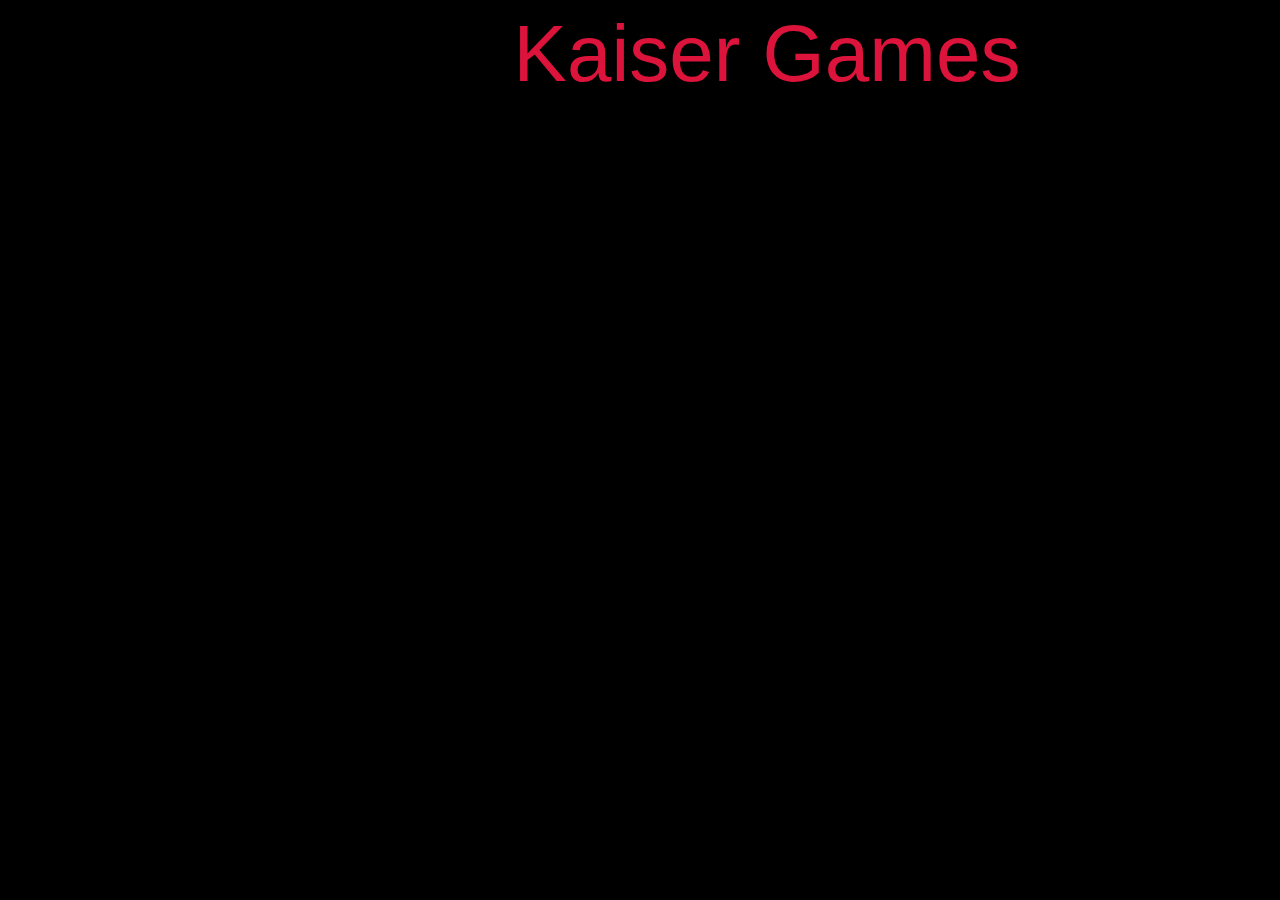
==== Index.html @ c56d8ed6 "Se agrego el archivo index mas carpeta video e img" ====
<!DOCTYPE html>
<html>
    <head>
        <title>Kaiser Games</title>
        <meta charset="utf-8">
        <link rel="stylesheet" type="text/css" href="ccs/estilos.css" media="all">
        <link rel="shortcut icon" href="img/Mario.ico">        
        <div class="caja">
            <video autoplay muted loop id="myVideo">
                <source src="video/Batman.mp4" type="video/mp4">
                </video>
            <div class="texto1">Kaiser Games</div>
        </div>
    </head>
    <body>
        



        
    </body>

</html>
---- ccs/estilos.css ----
#myVideo{
    background: none #000000 !important;
    position: absolute;
    top: 0px;
    left: 0px;
    width: 1000px;
    height: 600px;
  }
  
  .caja{
      position: relative;
      height: 0px;
      width: 100%;
      padding-bottom: 56.25%;

  }
  .texto1{
      position: absolute;
      top: 0px;
      left: 40%;
      font-family: 'Lucida Sans', 'Lucida Sans Regular', 'Lucida Grande', 'Lucida Sans Unicode', Geneva, Verdana, sans-serif;
      font-size: 80px;
      color: #dc143c;
  }
body{
    background-color: #000000;
}
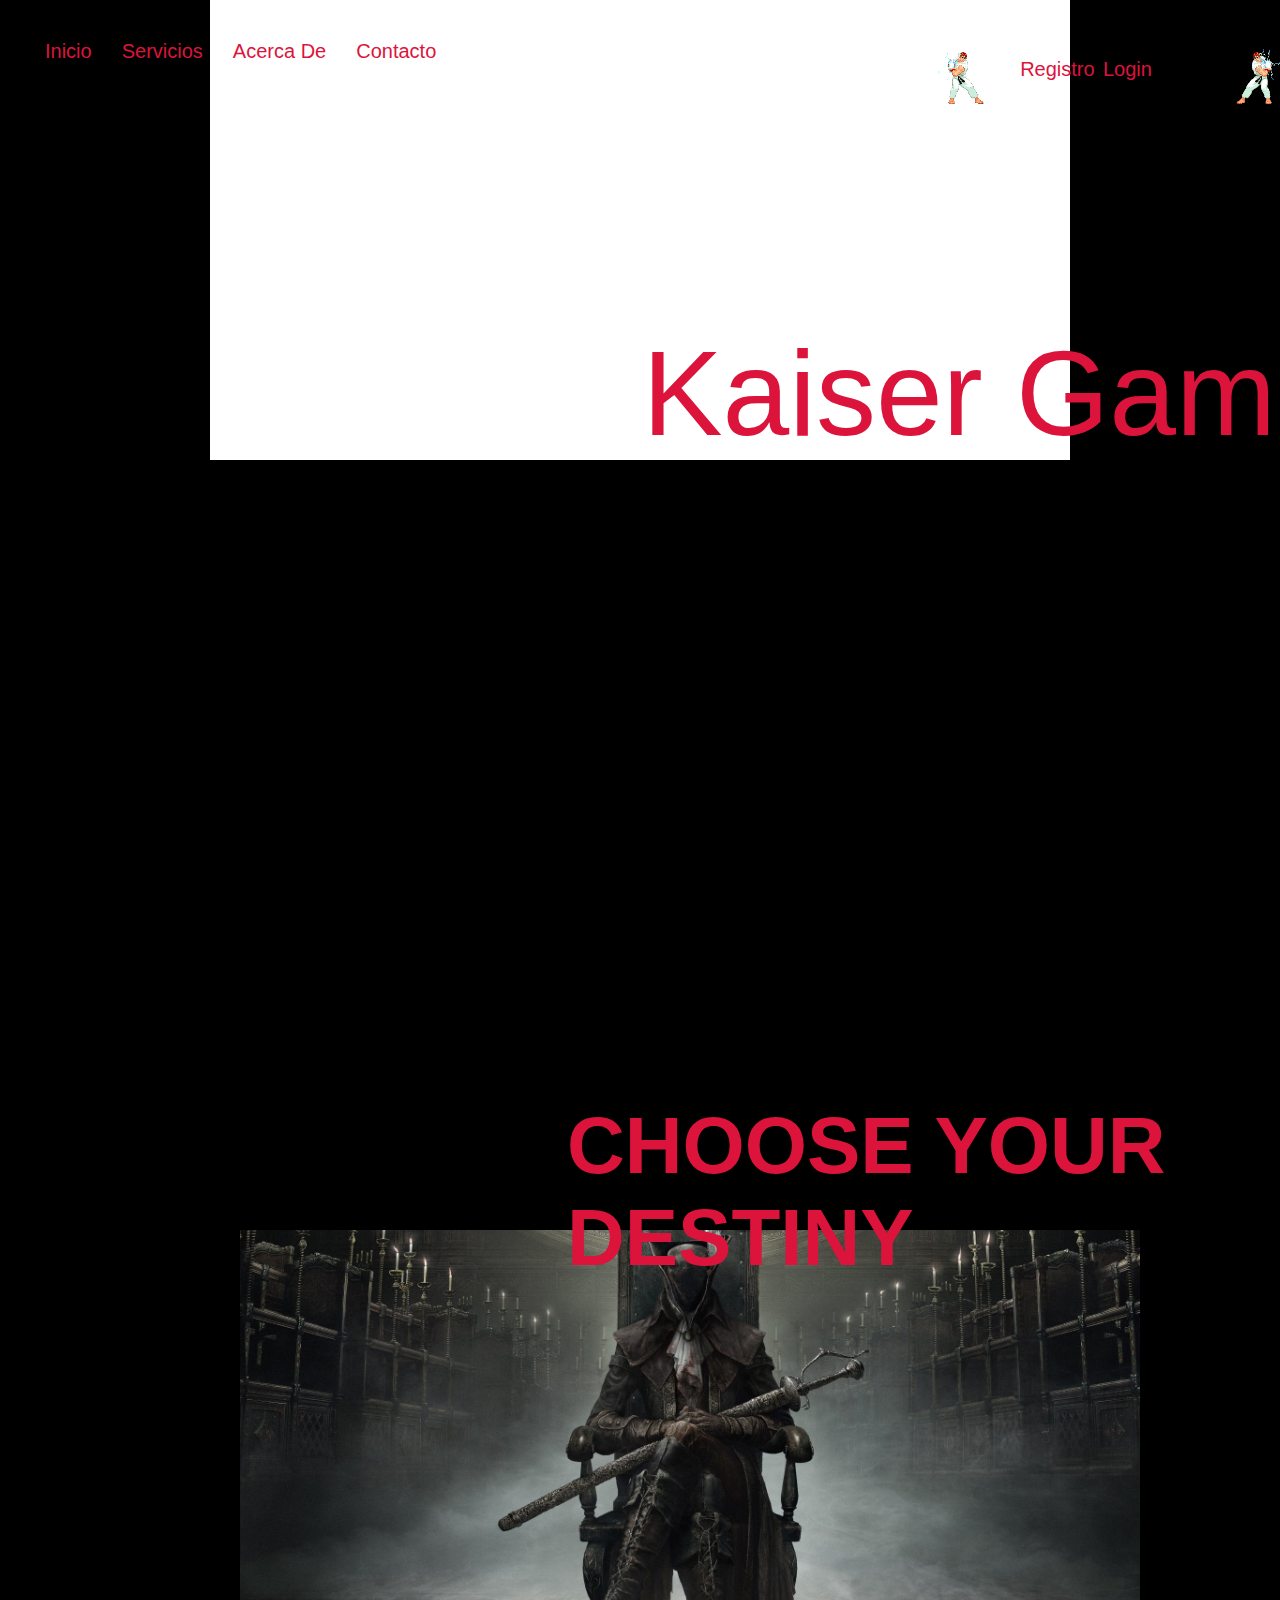
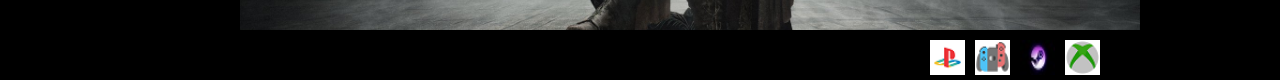
==== commit 8918622d: "Se mejoro y agrego media" ====
--- a/Index.html
+++ b/Index.html
@@ -13,8 +13,80 @@
         </div>
     </head>
     <body>
-        
+        <div id="menu">
+            <ul class="nav">
+                <li> <a href="">Inicio</a></li>
 
+                <li> <a href="">Servicios</a>
+                   <ul>
+                       <li> <a href="">Sub 1</a></li>
+                       <li> <a href="">Sub 2</a></li>
+                       <li> <a href="">Sub 3</a></li>
+                       <li> <a href="">Sub 4</a></li>
+                   </ul>
+                </li>
+                <li> <a href="">Acerca De</a>
+                <ul>
+                    <li> <a href="">Sub 1</a></li>
+                    <li> <a href="">Sub 2</a></li>
+                    <li> <a href="">Sub 3</a></li>
+                    <li> <a href="">Sub 4</a></li>
+                </ul>
+                </li>
+                <li> <a href="">Contacto</a>
+                </li>
+            </ul>
+        </div>
+        <div id="caja2">
+            <img src="img/ryu3.gif" style="width: 150px; height: 75px;">
+        </div>
+        <div id="reg">
+            <ul class="nav">
+            <li> <a href="">Registro</a></li>
+        </div>
+        <div id="caja3">
+            <img src="img/ryu4.gif" style="width: 150px; height: 75px;">
+        </div>
+        <div id="log">
+            <ul class="nav">
+            <li> <a href="">Login</a></li>
+        </div>
+        <div class="container">
+  
+            <ul class="slider">
+              <li id="slide1">
+                <img src="img/Bloodborne.jpg"/>
+              </li>
+              <li id="slide2">
+                <img src="img/mario4.jpg"/>
+              </li>
+              <li id="slide3">
+                <img src="img/topimage.jpg"/>
+              </li>
+              <li id="slide4">
+                <img src="img/marcus.jpg"/>
+              </li>
+            </ul>
+            
+            <ul class="menu2">
+              <li>
+                <a href="#slide1"><img src="img/plastation.ico" style="width: 35px; height: 35px;"></a>
+              </li>
+              <li>
+                <a href="#slide2"><img src="img/nintendo.ico" style="width: 35px; height: 35px;"></a>
+              </li>
+               <li>
+                <a href="#slide3"><img src="img/Steam.ico" style="width: 35px; height: 35px;"></a>
+              </li>
+              <li>
+                <a href="#slide4"><img src="img/xbox.ico" style="width: 35px; height: 35px;"></a>
+              </li>
+            </ul>
+            <div class="texto2">
+                <h1>CHOOSE YOUR DESTINY</h1>
+            </div>
+            
+          </div>
 
 
         
--- a/ccs/estilos.css
+++ b/ccs/estilos.css
@@ -1,28 +1,177 @@
 
 #myVideo{
-    background: none #000000 !important;
+    position: relative;
+    top: 0;
+    width: 118%;
+    left: 0;
+    height: auto;
+   }
+     
+  .caja{
+      position: absolute;
+      height: 900px;
+      width: 1600px;
+      padding-bottom: 56.25%;
+
+   }
+  .texto1{
+      position: absolute;
+      top: 20%;
+      left: 17cm;
+      font-family: 'Lucida Sans', 'Lucida Sans Regular', 'Lucida Grande', 'Lucida Sans Unicode', Geneva, Verdana, sans-serif;
+      font-size: 120px;
+      color: #dc143c;
+   }
+   *{
+    padding: 0px;
+    margin: 0px;
+    
+   }
+   #menu{
+       position: absolute;
+       top: 0px;
+       left: 0px;
+       margin: 30px;
+       font-size: 20px;
+       width: 500px;
+       font-family: 'Lucida Sans', 'Lucida Sans Regular', 'Lucida Grande', 'Lucida Sans Unicode', Geneva, Verdana, sans-serif;
+   }
+   ul, li{
+       list-style: none;
+   }
+   .nav li a {
+       background-color:none;
+       color:crimson;
+       text-decoration: none;
+       padding: 10px 15px;
+       display: block;
+   }
+   .nav li a:hover{
+       background-color:#000000;
+       opacity:0.3;
+   }
+   .nav > li{
+       float: left;
+   }
+   .nav li ul{
+       display: none;
+       position: absolute;
+       min-width: 140px;
+   }
+   .nav li:hover > ul{
+       display: block;
+   }
+   #caja2{
+       position: absolute;
+       width: auto;
+       height: auto;
+       left: 70%;
+       margin: 30px;
+   }
+   #reg{
+       position: absolute;
+       font-family: 'Lucida Sans', 'Lucida Sans Regular', 'Lucida Grande', 'Lucida Sans Unicode', Geneva, Verdana, sans-serif;
+       color: crimson;
+       font-size: 20px;
+       left: 78.53%;
+       top: 48px;
+   }
+   #caja3{
     position: absolute;
-    top: 0px;
-    left: 0px;
-    width: 1000px;
-    height: 600px;
+    width: auto;
+    height: auto;
+    left: 87%;
+    margin: 30px;
+}
+   #log{
+    position: absolute;
+    font-family: 'Lucida Sans', 'Lucida Sans Regular', 'Lucida Grande', 'Lucida Sans Unicode', Geneva, Verdana, sans-serif;
+    color: crimson;
+    font-size: 20px;
+    left: 85%;
+    top: 48px;
+}
+.container{
+    margin: auto;
+    background-color: white;
+    width: 800px;
+    padding: 30px;
   }
   
-  .caja{
-      position: relative;
-      height: 0px;
-      width: 100%;
-      padding-bottom: 56.25%;
+  ul, li {
+      padding: 0;
+      margin: 0;
+      list-style: none;
+  }
+  
+  ul.slider{
+    position: relative;
+    width: 900px;
+    height: 400px;
+  }
+  
+  ul.slider li {
+      position: absolute;
+      left: 0px;
+      top: 1200px;
+      opacity: 0;
+      width: inherit;
+      height: inherit;
+      transition: opacity .5s;
+      background:#fff;
+  }
+  
+  ul.slider li img{
+    width: 100%;
+    height: 400px;
+    object-fit: cover;
+  }
+  
+  ul.slider li:first-child {
+      opacity: 1; 
+  }
+  
+  ul.slider li:target {
+      opacity: 1; 
+  }
+  
+  .menu2{
+    position: absolute;
+       top: 1600px;
+       left: 890px;
+       margin: 30px;
+       font-size: 20px;
+       width: 500px;
+  }
+  
+  .menu2 li{
+    display: inline-block;
+    text-align: center;
+  }
+  
+  .menu2 li a{
+    display: inline-block;
+    color: white;
+    text-decoration: none;
+    background-color: black;
+    padding: 10px;
+    width: 20px;
+    height: 20px;
+    font-size: 20px;
+    border-radius: auto;
+  }
+  .texto2{
+    position: absolute;
+    top: 1100px;
+    left: 15cm;
+    font-family: 'Franklin Gothic Medium', 'Arial Narrow', Arial, sans-serif;
+    font-size: 40px;
+    color: #dc143c;
+    }
 
-  }
-  .texto1{
-      position: absolute;
-      top: 0px;
-      left: 40%;
-      font-family: 'Lucida Sans', 'Lucida Sans Regular', 'Lucida Grande', 'Lucida Sans Unicode', Geneva, Verdana, sans-serif;
-      font-size: 80px;
-      color: #dc143c;
-  }
-body{
+
+body{ 
+    
+    
     background-color: #000000;
 }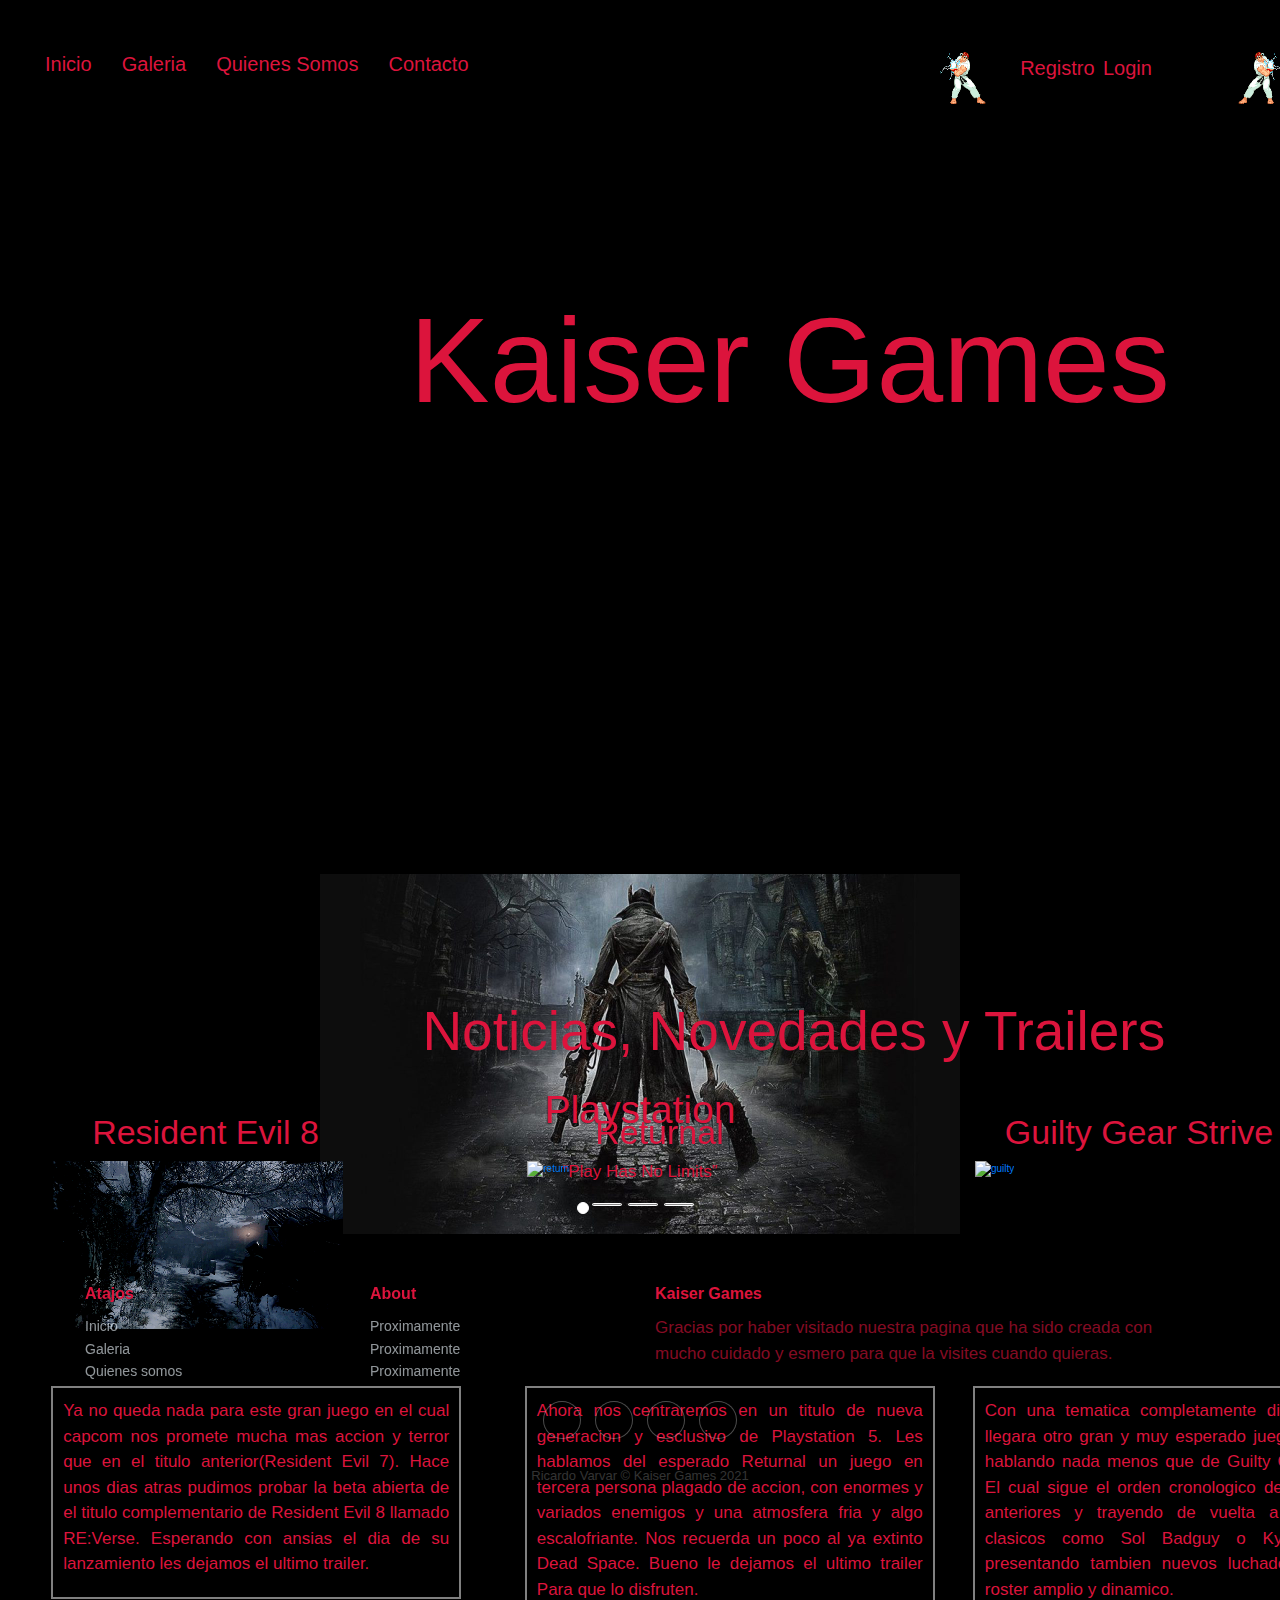
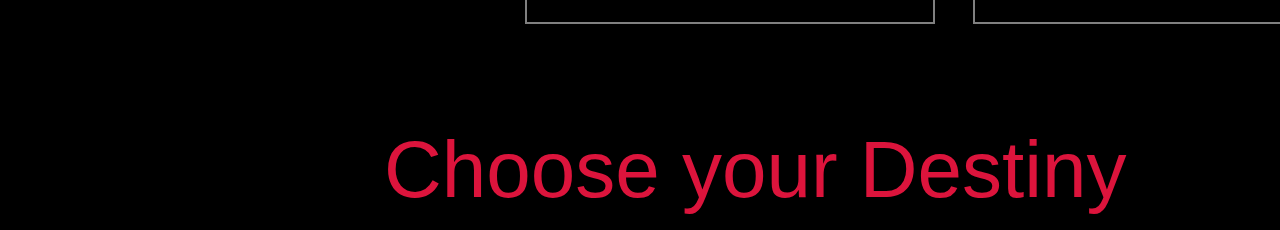
==== commit 80140e80: "Se agregaron las demas carpetas y archivos terminando asi el primer taller" ====
--- a/Index.html
+++ b/Index.html
@@ -3,93 +3,166 @@
     <head>
         <title>Kaiser Games</title>
         <meta charset="utf-8">
-        <link rel="stylesheet" type="text/css" href="ccs/estilos.css" media="all">
+        <meta name="viewport" content="width=device-width, initial-scale=1.0 /">
+        <link rel="stylesheet" href="css/bootstrap.min.css">
+        <link rel="stylesheet" href="css/fontawesome.css">
+        <link rel="stylesheet" href="https://cdnjs.cloudflare.com/ajax/libs/twitter-bootstrap/4.1.3/css/bootstrap.min.css">
+        <link rel="stylesheet" href="https://cdnjs.cloudflare.com/ajax/libs/ionicons/2.0.1/css/ionicons.min.css">
+        <link rel="stylesheet" href="assets/css/style.css">
+        <script src="js/jquery.min.js"></script>
+        <script src="js/bootstrap.min.js"></script>
+        <link rel="stylesheet" type="text/css" href="css/estilos2.css">
+        <link rel="stylesheet" type="text/css" href="css/estilos.css" media="all">
         <link rel="shortcut icon" href="img/Mario.ico">        
-        <div class="caja">
-            <video autoplay muted loop id="myVideo">
-                <source src="video/Batman.mp4" type="video/mp4">
-                </video>
-            <div class="texto1">Kaiser Games</div>
-        </div>
     </head>
     <body>
+      <main>
+        <div class="caja">
+          <video autoplay muted loop id="myVideo">
+              <source src="video/Batman.mp4" type="video/mp4">
+              </video>
+          <div id="texto1">Kaiser Games</div>
+      </div>
+
         <div id="menu">
             <ul class="nav">
-                <li> <a href="">Inicio</a></li>
+                <li> <a href="Index.html">Inicio</a></li>
 
-                <li> <a href="">Servicios</a>
-                   <ul>
-                       <li> <a href="">Sub 1</a></li>
-                       <li> <a href="">Sub 2</a></li>
-                       <li> <a href="">Sub 3</a></li>
-                       <li> <a href="">Sub 4</a></li>
-                   </ul>
+                <li> <a href="Gallery.html">Galeria</a>
+                   
                 </li>
-                <li> <a href="">Acerca De</a>
-                <ul>
-                    <li> <a href="">Sub 1</a></li>
-                    <li> <a href="">Sub 2</a></li>
-                    <li> <a href="">Sub 3</a></li>
-                    <li> <a href="">Sub 4</a></li>
-                </ul>
+                <li> <a href="Quienes.html">Quienes Somos</a>
+
                 </li>
-                <li> <a href="">Contacto</a>
+                <li> <a href="Not.html">Contacto</a>
                 </li>
             </ul>
         </div>
-        <div id="caja2">
+        <div class="caja2 col-sm-6 col-md-3">
             <img src="img/ryu3.gif" style="width: 150px; height: 75px;">
         </div>
         <div id="reg">
             <ul class="nav">
-            <li> <a href="">Registro</a></li>
+            <li> <a href="Not.html">Registro</a></li>
         </div>
-        <div id="caja3">
+        <div class="caja3 col-sm-6 col-md-3">
             <img src="img/ryu4.gif" style="width: 150px; height: 75px;">
         </div>
         <div id="log">
             <ul class="nav">
-            <li> <a href="">Login</a></li>
+            <li> <a href="Not.html">Login</a></li>
         </div>
-        <div class="container">
+        <div class="contenedor">
+      <div id="myCarousel" class="carousel slide" data-ride="carousel">  
+      <ol class="carousel-indicators">
+        <li data-target="#myCarousel" data-slide-to="0" class="active"></li>
+        <li data-target="#myCarousel" data-slide-to="1"></li>
+        <li data-target="#myCarousel" data-slide-to="2"></li>
+        <li data-target="#myCarousel" data-slide-to="3"></li>
+      </ol>  
+    <div class="carousel-inner">
+      <div class="item active">
+        <a href="https://www.playstation.com/es-cl/" target="_blank"><img src="img/blood2.jpg" alt="playstaion" style="width:100%; height: auto;"></a>
+        <div class="carousel-caption">
+          <h1>Playstation</h1>
+          <p>“Play Has No Limits”</p>
+        </div>
+      </div>
+      <div class="item">
+        <a href="https://www.nintendo.com/es/" target="_blank"><img src="img/mario4.jpg" alt="nintendo" style="width:100%; height: auto;"></a>
+        <div class="carousel-caption">
+          <h1>Nintendo</h1>
+          <p>«There’s No Play Like It»</p>
+        </div>
+      </div>
+    
+      <div class="item">
+        <a href="https://store.steampowered.com/games/" target="_blank"><img src="img/topimage.jpg" alt="Steam" style="width:100%;"></a>
+        <div class="carousel-caption">
+          <h1>Steam</h1>
+          <p>"Shoot First, Ask Questions Later"</p>
+        </div>
+      </div>
+
+      <div class="item">
+        <a href="https://www.xbox.com/es-CL/" target="_blank"><img src="img/marcus.jpg" alt="xbox" style="width: 93.7%;"></a>
+        <div class="carousel-caption">
+          <h1>XBOX</h1>
+          <p>"Power Your Dreams"</p>
+        </div>
+      </div>
   
-            <ul class="slider">
-              <li id="slide1">
-                <img src="img/Bloodborne.jpg"/>
-              </li>
-              <li id="slide2">
-                <img src="img/mario4.jpg"/>
-              </li>
-              <li id="slide3">
-                <img src="img/topimage.jpg"/>
-              </li>
-              <li id="slide4">
-                <img src="img/marcus.jpg"/>
-              </li>
-            </ul>
-            
-            <ul class="menu2">
-              <li>
-                <a href="#slide1"><img src="img/plastation.ico" style="width: 35px; height: 35px;"></a>
-              </li>
-              <li>
-                <a href="#slide2"><img src="img/nintendo.ico" style="width: 35px; height: 35px;"></a>
-              </li>
-               <li>
-                <a href="#slide3"><img src="img/Steam.ico" style="width: 35px; height: 35px;"></a>
-              </li>
-              <li>
-                <a href="#slide4"><img src="img/xbox.ico" style="width: 35px; height: 35px;"></a>
-              </li>
-            </ul>
-            <div class="texto2">
-                <h1>CHOOSE YOUR DESTINY</h1>
-            </div>
-            
-          </div>
-
-
-        
-    </body>
+    </div>
+  </div>
+</div>
+  <div id="texto2">Choose your Destiny</div>            
+  <div id="texto3">Resident Evil 8</div>
+        <div id="texto4">
+          <p>Ya no queda nada para este gran juego en el cual capcom nos promete mucha mas accion y terror que en el titulo anterior(Resident Evil 7).
+            Hace unos dias atras pudimos probar la beta abierta de el titulo complementario de Resident Evil 8 llamado RE:Verse.
+            Esperando con ansias el dia de su lanzamiento les dejamos el ultimo trailer.
+          </p>
+        </div>
+        <div class="resident col-sm-6 col-md-3">
+          <a href="https://www.youtube.com/watch?v=btFclZUXpzA" target="_blank"><img src="img/resident8.gif" alt="resident" style="max-width:100%;width:auto;height:auto;"></a>
+        </div>
+        <div id="texto5">Guilty Gear Strive</div>      
+        <div id="texto6">
+          <p>Con una tematica completamente diferente nos llegara otro gran y muy esperado juego, estamos hablando nada menos que de Guilty Gear Strive.
+            El cual sigue el orden cronologico de los juegos anteriores y trayendo de vuelta a peliadores clasicos como Sol Badguy o Ky Kyske y presentando 
+            tambien nuevos luchadores en un roster amplio y dinamico.
+          </p>
+        </div>
+        <div class="guilty col-sm-6 col-md-3">
+          <a href="https://www.youtube.com/watch?v=b5DQpbyofjY&ab_channel=BANDAINAMCOEntertainmentEurope" target="_blank"><img src="img/guilty.gif" alt="guilty" style="max-width:100%;width:auto;height:auto;"></a>
+        </div>
+        <div id="texto7">Returnal</div>      
+        <div id="texto8">
+          <p>Ahora nos centraremos en un titulo de nueva generacion y esclusivo de Playstation 5. Les hablamos del esperado Returnal un juego en tercera persona plagado de accion,
+            con enormes y variados enemigos y una atmosfera fria y algo escalofriante. Nos recuerda un poco al ya extinto Dead Space. Bueno le dejamos el ultimo trailer
+            Para que lo disfruten.
+          </p>
+        </div>
+        <div class=" col-sm-6 col-md-3 return">
+          <a href="https://www.youtube.com/watch?v=R0J8mbld7hM&ab_channel=PlayStation" target="_blank"><img src="img/Returnal.gif" alt="return" style="max-width:100%;width:auto;height:auto;"></a>
+        </div>
+        <div id="texto9">Noticias, Novedades y Trailers</div>
+      
+    </main>        
+      <div class="footer-dark">
+        <footer>
+            <div class="container">
+                <div class="row">
+                    <div class="col-sm-6 col-md-3 item">
+                        <h3>Atajos</h3>
+                        <ul>
+                            <li><a href="Index.html">Inicio</a></li>
+                            <li><a href="Gallery.html">Galeria</a></li>
+                            <li><a href="Quienes.html">Quienes somos</a></li>
+                        </ul>
+                    </div>
+                    <div class="col-sm-6 col-md-3 item">
+                        <h3>About</h3>
+                        <ul>
+                            <li><a href="Not.html">Proximamente</a></li>
+                            <li><a href="Not.html">Proximamente</a></li>
+                            <li><a href="Not.html">Proximamente</a></li>
+                        </ul>
+                    </div>
+                    <div class="col-md-6 item text">
+                        <h3>Kaiser Games</h3>
+                        <p>Gracias por haber visitado nuestra pagina que ha sido creada con mucho cuidado y esmero para que la visites cuando quieras.</p>
+                    </div>
+                    <div class="col item social"><a href="https://www.facebook.com/" target="_blank"><i class="icon ion-social-facebook"></i></a><a href="https://twitter.com/home?lang=es" target="_blank"><i class="icon ion-social-twitter"></i></a><a href="https://www.snapchat.com/l/es/" target="_blank"><i class="icon ion-social-snapchat"></i></a><a href="https://www.instagram.com/?hl=es-la" target="_blank"><i class="icon ion-social-instagram"></i></a></div>
+                </div>
+                <p class="copyright">Ricardo Varvar © Kaiser Games 2021</p>
+               
+              </div>
+        </footer>
+     </div>
+    
+    
+    
+  </body>  
 
 </html>--- a/css/estilos2.css
+++ b/css/estilos2.css
@@ -0,0 +1,90 @@
+.footer-dark {
+  padding:50px 0;
+  color:#f0f9ff;
+  background-color:black;
+  }
+
+.footer-dark h3 {
+  margin-top:0;
+  margin-bottom:12px;
+  font-weight:bold;
+  font-size:16px;
+}
+
+.footer-dark ul {
+  padding:0;
+  list-style:none;
+  line-height:1.6;
+  font-size:14px;
+  margin-bottom:0;
+}
+
+.footer-dark ul a {
+  color:inherit;
+  text-decoration:none;
+  opacity:0.6;
+}
+
+.footer-dark ul a:hover {
+  opacity:0.8;
+}
+
+@media (max-width:767px) {
+  .footer-dark .item:not(.social) {
+    text-align:center;
+    padding-bottom:20px;
+  }
+}
+
+.footer-dark .item.text {
+  margin-bottom:36px;
+}
+
+@media (max-width:767px) {
+  .footer-dark .item.text {
+    margin-bottom:0;
+  }
+}
+
+.footer-dark .item.text p {
+  opacity:0.6;
+  margin-bottom:0;
+}
+
+.footer-dark .item.social {
+  text-align:center;
+}
+
+@media (max-width:991px) {
+  .footer-dark .item.social {
+    text-align:center;
+    margin-top:20px;
+  }
+}
+
+.footer-dark .item.social > a {
+  font-size:20px;
+  width:36px;
+  height:36px;
+  line-height:36px;
+  display:inline-block;
+  text-align:center;
+  border-radius:50%;
+  box-shadow:0 0 0 1px rgba(255,255,255,0.4);
+  margin:0 8px;
+  color:#fff;
+  opacity:0.75;
+}
+
+.footer-dark .item.social > a:hover {
+  opacity:0.9;
+}
+
+.footer-dark .copyright {
+  text-align:center;
+  padding-top:24px;
+  opacity:0.3;
+  font-size:13px;
+  margin-bottom:0;
+}
+
--- a/css/estilos.css
+++ b/css/estilos.css
@@ -0,0 +1,238 @@
+
+ #myVideo{
+    position: relative;
+    top: 0;
+    width: 118%;
+    left: 0;
+    height: auto;
+   }
+     
+  .caja{      
+      left: 0;
+      height: auto;
+      width: 84.5%;
+      padding-bottom: 56.25%;
+   }
+   #texto1{
+    position: absolute;
+    top: 30%;
+    left: 32%;
+    font-family: 'Lucida Sans', 'Lucida Sans Regular', 'Lucida Grande', 'Lucida Sans Unicode', Geneva, Verdana, sans-serif;
+    font-size: 120px;
+    color: #dc143c;
+  }
+  
+   #menu{
+       position: absolute;
+       top: 1%;
+       left: 0px;
+       margin: 30px;
+       font-size: 20px;
+       width: 50%;
+       font-family: 'Lucida Sans', 'Lucida Sans Regular', 'Lucida Grande', 'Lucida Sans Unicode', Geneva, Verdana, sans-serif;
+       height: auto;
+    }
+   ul, li{
+       list-style: none;
+   }
+   .nav li a {
+       background-color:none;
+       color:crimson;
+       text-decoration: none;
+       padding: 10px 15px;
+       display: block;
+   }
+   .nav li a:hover{
+       background-color:#000000;
+       opacity:0.3;
+   }
+   .nav > li{
+       float: left;
+   }
+   .nav li ul{
+       display: none;
+       position: absolute;
+       min-width: 140px;
+   }
+   .nav li:hover > ul{
+       display: block;
+   }
+   .caja2{
+       top:0;
+       width: 150px;
+       height: auto;
+       left: 69%;
+       margin: 30px;
+       position: absolute;
+   }
+   #reg{
+       position: absolute;
+       font-family: 'Lucida Sans', 'Lucida Sans Regular', 'Lucida Grande', 'Lucida Sans Unicode', Geneva, Verdana, sans-serif;
+       color: crimson;
+       font-size: 20px;
+       left: 78.53%;
+       top: 4.8%;
+   }
+   .caja3{
+    position: absolute;
+    width: 150px;
+    height: auto;
+    left: 86%;
+    margin: 30px;
+    top: 0%;
+    }
+    #log{
+        position: absolute;
+        font-family: 'Lucida Sans', 'Lucida Sans Regular', 'Lucida Grande', 'Lucida Sans Unicode', Geneva, Verdana, sans-serif;
+        color: crimson;
+        font-size: 20px;
+        left: 85%;
+        top: 4.8%;
+    }
+    .contenedor{
+        margin: auto;
+        background-color: white;
+        width: 50%;
+        left:25.5% ;
+        background-color: black;       
+       }
+    .carousel-indicators{
+       left: 4.5%;
+      }
+    .carousel-caption {
+        color:ghostwhite;
+        font-size: 15px;
+        font-family: Arial, Helvetica, sans-serif;
+    }
+
+  #texto2{
+   position: absolute;
+    top: 190%;
+    left: 30%;
+    font-family:Arial, Helvetica, sans-serif;
+    color: #dc143c;
+    font-size: 80px;
+    }
+  #texto3{
+    position: absolute;
+    top: 123%;
+    left: 7.2%;
+    font-family:Verdana, Geneva, Tahoma, sans-serif;
+    font-size: 34px;
+    color: #dc143c;
+    }
+   #texto4{
+        width: 410px;
+        padding: 10px;
+        border: 2px solid gray;
+        margin: 0;
+        position: absolute;
+        top: 154%;
+        left: 4%;
+        color:brown;
+        text-align: justify;
+        font-family:Arial, Helvetica, sans-serif;
+        font-size: 12.5px;
+    }
+    .resident{
+        top: 129%;
+        left: 3%;
+        position: absolute;
+        width: 450px;
+    }
+
+    #texto5{
+    position: absolute;
+    top: 123%;
+    left: 78.5%;
+    font-family:Arial, Helvetica, sans-serif;
+    font-size: 34px;
+    color: #dc143c;
+   }
+    
+  #texto6{
+    width: 410px;
+    padding: 10px;
+    border: 2px solid gray;
+    margin: 0;
+    position: absolute;
+    top: 154%;
+    left: 76%;
+    font-size: 12.5px;
+    color:brown;
+    text-align: justify;
+    font-family: Arial, Helvetica, sans-serif;
+   }
+
+  .guilty{
+    top: 129%;
+    left: 75%;
+    position: absolute;
+    width: 450px;
+  }
+  #texto7{
+    position: absolute;
+    top: 123%;
+    left: 46.5%;
+    font-family:Arial, Helvetica, sans-serif;
+    font-size: 34px;
+    color: #dc143c;
+   }
+    
+  #texto8{
+    width: 410px;
+    padding: 10px;
+    border: 2px solid gray;
+    margin: 0;
+    position: absolute;
+    top: 154%;
+    left: 41%;
+    font-size: 12.5px;
+    color:brown;
+    text-align: justify;
+    font-family: Arial, Helvetica, sans-serif;
+   }
+
+  .return{
+    top: 129%;
+    left: 40%;
+    position: absolute;
+    width: 450px;
+  }
+
+  #texto9{
+    position: absolute;
+    top: 110%;
+    left: 33%;
+    font-family:Arial, Helvetica, sans-serif;
+    font-size: 55px;
+    color: #dc143c;
+   }
+
+   h1{
+    font-size: 39px;  
+    text-align: letf; 
+    padding-bottom: 20px; 
+    color: #dc143c;
+  }
+  
+  
+  h3{
+    font-size: 16px; 
+    color:crimson;   
+  }
+  
+  
+  p{
+    font-size: 17px; 
+    color:crimson; 
+  }
+
+
+  p.copyright{
+  color: darkgray;
+  }
+   
+ body{    
+    background-color: #000000;
+ }